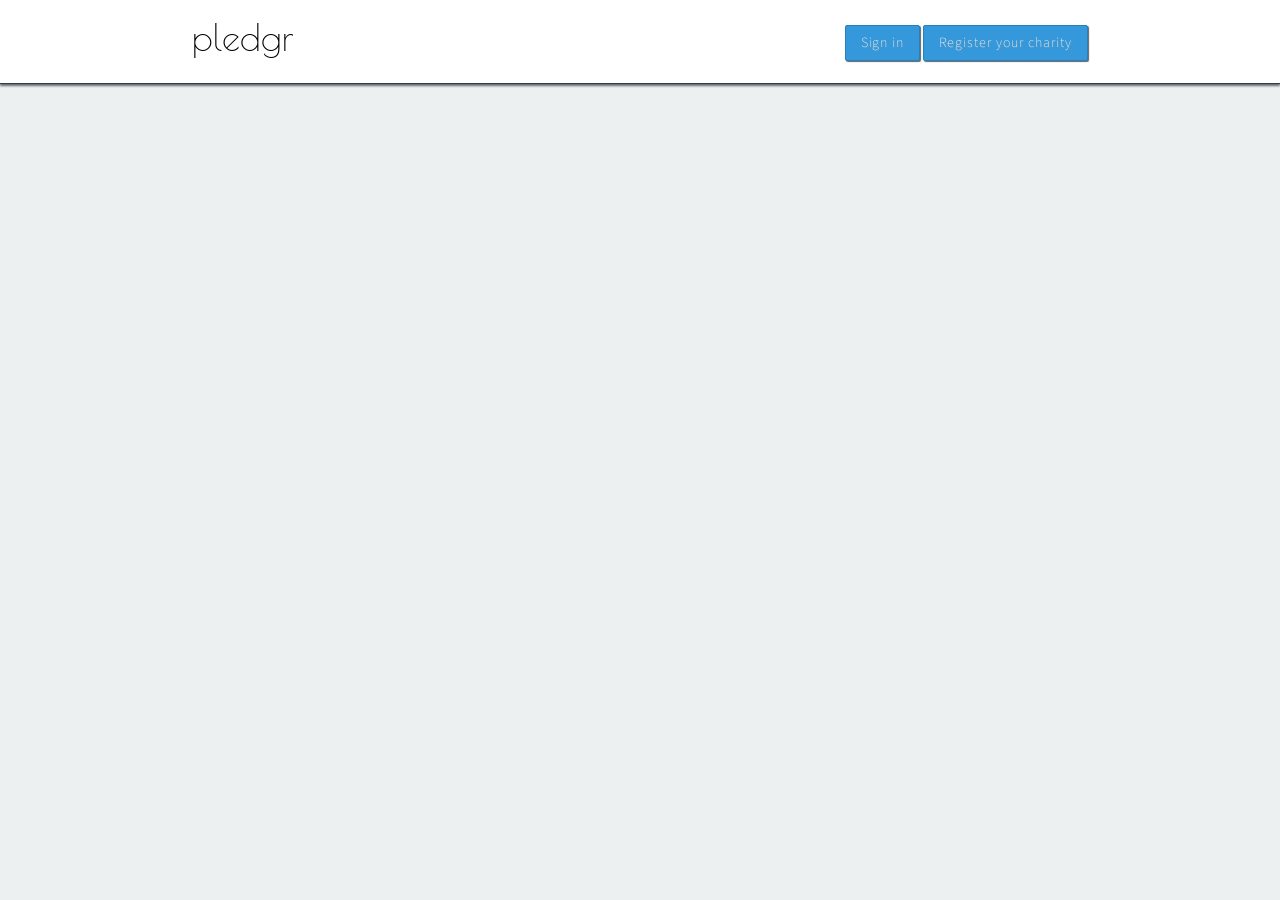
==== client/index.html @ 95111e37 "Build skeleton of front-end for unvetted charity display." ====
<!DOCTYPE html>
<html ng-app="pledgr">
<head lang="en">
 <title>pledgr</title>
  <meta charset="UTF-8">
  
  <!-- Scripts -->
  <script src="bower_components/jquery/dist/jquery.min.js"></script>
  <!-- <script src="bower_components/bootstrap/dist/js/bootstrap.min.js"></script> -->
  <script src="bower_components/angular/angular.js"></script>
  <script type="text/javascript" src="https://js.stripe.com/v2/"></script>
  <script src="bower_components/angular-ui-router/release/angular-ui-router.min.js"></script>
  <script type="text/javascript" src="https://js.stripe.com/v2/"></script>
  <script src="app/app.js"></script>
  <script src="app/home/home.js"></script>
  <script src="app/signup/signup.js"></script>
  <script src="app/charities/charities.js"></script>
  <script src="app/creditcard/creditcard.js"></script>
  <script src="app/signin/signin.js"></script>
  <script src="app/register/register.js"></script>
  <script src="app/account/account.js"></script>
  <script src="app/charityDash/charityDash.js"></script>
  <script src="app/factories/factories.js"></script>
  <script src="app/ui/scripts.js"></script>
  <!-- End Scripts -->

  <!-- CSS / Fonts -->
  <link rel="stylesheet" type="text/css" href="styles/style.css" />
  <link href='http://fonts.googleapis.com/css?family=Source+Sans+Pro:200,300,400,600,700,900,400italic|Poiret+One|Slabo+27px' rel='stylesheet' type='text/css'>


</head>
<body ng-controller="mainApp" class="{{state.current.name}}" >

  <header class="main-header sticky">
    <div class="logo">
      <h1 ui-sref="home">pledgr</h1>
    </div> <!-- .logo -->
    
    <div class="login-controls">
      <button ui-sref="signin">Sign in</button>
      <button ui-sref="register">Register your charity</button>
    </div> <!-- .login-controls -->
  </header>

  <div class="content-area">
    <!-- Templates will load here -->
    <div ui-view class="uiContainer"></div>
  </div> <!-- .content-area -->

  <script src="bower_components/highcharts/highcharts.js"></script>
</body>
</html>
---- client/styles/style.css ----
/**
 * Eric Meyer's Reset CSS v2.0 (http://meyerweb.com/eric/tools/css/reset/)
 * http://cssreset.com
 */
html, body, div, span, applet, object, iframe,
h1, h2, h3, h4, h5, h6, p, blockquote, pre,
a, abbr, acronym, address, big, cite, code,
del, dfn, em, img, ins, kbd, q, s, samp,
small, strike, strong, sub, sup, tt, var,
b, u, i, center,
dl, dt, dd, ol, ul, li,
fieldset, form, label, legend,
table, caption, tbody, tfoot, thead, tr, th, td,
article, aside, canvas, details, embed, 
figure, figcaption, footer, header, hgroup, 
menu, nav, output, ruby, section, summary,
time, mark, audio, video {
  margin: 0;
  padding: 0;
  border: 0;
  font-size: 100%;
  font: inherit;
  vertical-align: baseline;
}
/* HTML5 display-role reset for older browsers */
article, aside, details, figcaption, figure, 
footer, header, hgroup, menu, nav, section {
  display: block;
}
body {
  line-height: 1;
}
ol, ul {
  list-style: none;
}
blockquote, q {
  quotes: none;
}
blockquote:before, blockquote:after,
q:before, q:after {
  content: '';
  content: none;
}
table {
  border-collapse: collapse;
  border-spacing: 0;
}
/*********** End CSS Reset ************/
html, body {
  height: 100%;
  width: 100%;
}

/**** Text Styling ***/
body{
  font-size: 16px;
  overflow-y: hidden;
  font-family: 'Source Sans Pro', sans-serif;
  background: #ECF0F1;
  /*font-family: 'Slabo 27px', serif;*/
}

h1{
  font-size: 4.5em;
  font-weight: 200;
  line-height: 1.25em;
}

h2 {
  font-size: 1.75em;
  font-weight: 100;
  line-height: 1.25em;
  letter-spacing: .075em;
}


/**** UI Elements ***/
input[type="submit"], button{
  background: #3498db;
  border: 1px solid #2980B9;
  color: #fff;
  padding: 7px 15px;
  border-radius: 2px;
  outline: none;
  cursor: pointer;
  text-shadow: 1px 1px 0px rgba(150, 150, 150, 0.7);
  -webkit-box-shadow: 1px 1px 1px 0px rgba(50, 50, 50, 0.75);
  -moz-box-shadow:    1px 1px 1px 0px rgba(50, 50, 50, 0.75);
  box-shadow:         1px 1px 1px 0px rgba(50, 50, 50, 0.75);
  font-size: .875em;
  font-weight: 200;
  letter-spacing: .07em;
  font-family: 'Source Sans Pro', sans-serif;
}

  label{
    display: block;
    margin: .75em 0; 
  }


  input[type="text"], input[type="email"], input[type="tel"], input[type="password"]{
    padding: 7px 5px 8px;
    border: 1px solid #c4c6c6;
    border-radius: 2px;
    width: 150px;
  }


  input[type="submit"]:active, button:active{
    background: #2980b9;
    border: 1px solid #2C3E50;
    -webkit-box-shadow: 0px 0px 0px 0px rgba(50, 50, 50, 0.75);
    -moz-box-shadow:    0px 0px 0px 0px rgba(50, 50, 50, 0.75);
    box-shadow:         0px 0px 0px 0px rgba(50, 50, 50, 0.75);
  }

  input[type="submit"].btn-lg, button.btn-lg{
    padding: 10px 20px;
  }

  input[type="checkbox"]{
    border-radius: 0;
  }

  input[type="checkbox"]:checked + label {
   
  }

  .form-section{
    border: 1px solid #c4c6c6;
    margin: 0 0 20px 0;
    padding: 15px;
    border-radius: 2px;
  }

  .form-tip{
    font-size: .75em;
    color: #969696;
    display: block;
    margin: 12px 0 0 0;
  }

  .form-error{
    color: #E74C3C;
  }

/**** Page Layout ***/

header.main-header{
  width: 100%;
  height: 68px;
  background: #fff;
  padding: 15px 0 0 0;
  border-bottom: 1px solid #2C3E50;
  -webkit-box-shadow: 0px 2px 2px 0px rgba(50, 50, 50, 0.7);
  -moz-box-shadow:    0px 2px 2px 0px rgba(50, 50, 50, 0.7);
  box-shadow:         0px 2px 2px 0px rgba(50, 50, 50, 0.7);
}
  .logo{
    float: left;
    margin: 0 0 0 15%;
  }

  .logo h1{
    font-family: 'Poiret One', cursive;
    font-size: 2.25em;
    cursor: pointer;
  }

  .login-controls{
    float: right;
    margin: 10px 15% 0 0;
  }

  header.fixed{
    position: fixed;
    top:0; 
    left:0;
    -webkit-box-shadow: 0px 1px 1px 0px rgba(50, 50, 50, 0.7);
    -moz-box-shadow:    0px 1px 1px 0px rgba(50, 50, 50, 0.7);
    box-shadow:         0px 1px 1px 0px rgba(50, 50, 50, 0.7);
  }


.content-area{
  padding: 1px 0 25px 0;
  /*margin: 83px 0 0 0;*/
}

.view-container{
  width: 70%;
  margin: 0 auto;
}

/* Home Page */
.home {
  height:100%;
  width: 100%;
  padding: 0;
  background:  no-repeat center center fixed;
  background-image: url(../img/bg-puppy.jpg); 
  background-position: center 75px;
  -webkit-background-size: cover;
  -moz-background-size: cover;
  -o-background-size: cover;
  background-size: cover;
}

  .home-signup{
    width: 100%;
    margin: 5% auto;
    color: #fff;
    text-align: center;
    text-shadow: 1px 0px 1px rgba(150, 150, 150, 1);
  }

    .home-signup h2{
      margin: 0 0 1.5em;
    }
  

/* Signup Page*/

#signup-page{

}

  #signup-page h2{
    margin: 1.5em 0 .5em;
  }











.cta {
  text-align: center;
  float:none;
  margin:0 auto;
  color: white;
  display:table-cell;
  vertical-align: middle;
}

  .cta h1 {
    margin-top: 0;
    font-size: 5em;
    text-align: center;
    color: white;
    text-shadow: black 0.1em 0.1em 0.2em;
    letter-spacing: .02em;
  }
  .cta h4 {
    font-size: 1.7em;
    letter-spacing: .04em;
    text-shadow: black 0.1em 0.1em 0.2em;

  }
  .cta a {
    margin-top: 15px;
  }

.categories {
  list-style: none;
  padding-left: 0;
}
  .categories li.all {
    font-weight: bold;
    margin-bottom: 10px;
    font-size: 1.1em;
  }

  .categories input {
    margin-right: 7px;
  }

  .validatePhone {
    padding-top: 10px;
  }
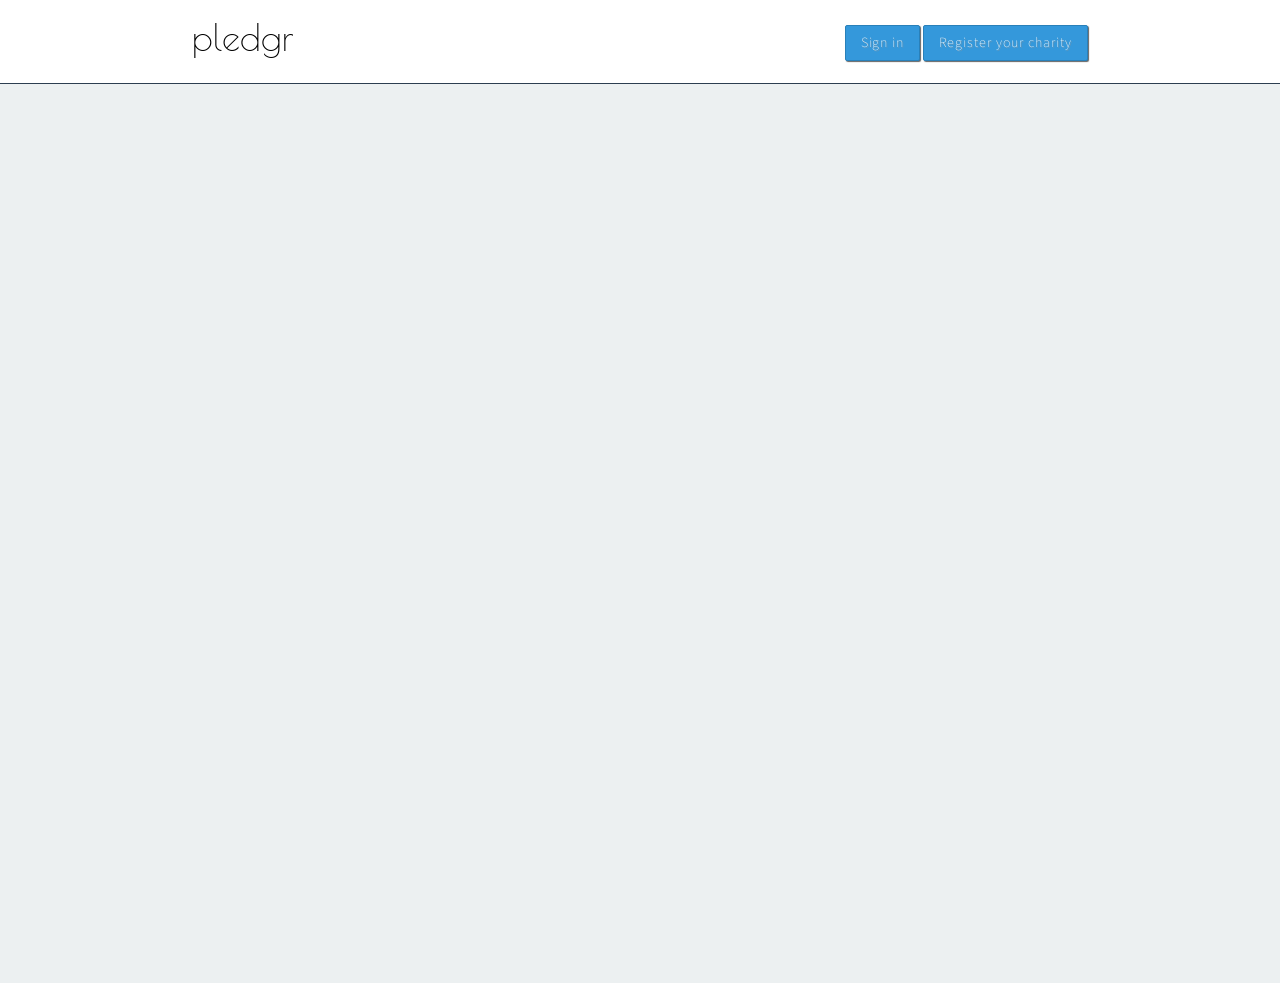
==== commit f6e290b3: "Change script loading order, remove duplicate." ====
--- a/client/index.html
+++ b/client/index.html
@@ -6,6 +6,7 @@
   
   <!-- Scripts -->
   <script src="bower_components/jquery/dist/jquery.min.js"></script>
+  <script src="bower_components/angular/angular.min.js"></script>
   <!-- <script src="bower_components/bootstrap/dist/js/bootstrap.min.js"></script> -->
   <script src="bower_components/angular/angular.js"></script>
   <script type="text/javascript" src="https://js.stripe.com/v2/"></script>
--- a/client/styles/style.css
+++ b/client/styles/style.css
@@ -99,11 +99,16 @@
   }
 
 
-  input[type="text"], input[type="email"], input[type="tel"], input[type="password"]{
+  input[type="text"], input[type="email"], input[type="tel"], input[type="password"], input[type="number"]{
     padding: 7px 5px 8px;
     border: 1px solid #c4c6c6;
     border-radius: 2px;
     width: 150px;
+    margin: 0 0 15px 0;
+  }
+
+  input[type="number"]{
+    width: 50px;
   }
 
 
@@ -119,12 +124,30 @@
     padding: 10px 20px;
   }
 
-  input[type="checkbox"]{
-    border-radius: 0;
-  }
-
-  input[type="checkbox"]:checked + label {
-   
+  input[type="checkbox"], input[type="radio"]{
+    display: none;
+  }
+
+  input[type="checkbox"] + label span, input[type="radio"] + label span {
+      display:inline-block;
+      width:19px;
+      height:19px;
+      margin:-1px 4px 0 0;
+      vertical-align:middle;
+      background:url(../img/check_radio_buttons.png) left top no-repeat;
+      cursor:pointer;
+  }
+
+  input[type="checkbox"]:checked + label span {
+      background:url(../img/check_radio_buttons.png) -19px top no-repeat;
+  }
+
+  input[type="radio"] + label span {
+      background:url(../img/check_radio_buttons.png) -38px top no-repeat;
+  }
+
+  input[type="radio"]:checked + label span {
+      background:url(../img/check_radio_buttons.png) -57px top no-repeat;
   }
 
   .form-section{
@@ -138,7 +161,7 @@
     font-size: .75em;
     color: #969696;
     display: block;
-    margin: 12px 0 0 0;
+    margin: 12px 0 10px 0;
   }
 
   .form-error{
@@ -151,11 +174,14 @@
   width: 100%;
   height: 68px;
   background: #fff;
-  padding: 15px 0 0 0;
+  padding-top: 15px;
   border-bottom: 1px solid #2C3E50;
-  -webkit-box-shadow: 0px 2px 2px 0px rgba(50, 50, 50, 0.7);
-  -moz-box-shadow:    0px 2px 2px 0px rgba(50, 50, 50, 0.7);
-  box-shadow:         0px 2px 2px 0px rgba(50, 50, 50, 0.7);
+  -webkit-box-shadow: 0px 0px 0px 0px rgba(50, 50, 50, 0.7);
+  -moz-box-shadow:    0px 0px 0px 0px rgba(50, 50, 50, 0.7);
+  box-shadow:         0px 0px 0px 0px rgba(50, 50, 50, 0.7);
+      position: fixed;
+    top:0; 
+    left:0;
 }
   .logo{
     float: left;
@@ -174,18 +200,17 @@
   }
 
   header.fixed{
-    position: fixed;
-    top:0; 
-    left:0;
-    -webkit-box-shadow: 0px 1px 1px 0px rgba(50, 50, 50, 0.7);
-    -moz-box-shadow:    0px 1px 1px 0px rgba(50, 50, 50, 0.7);
-    box-shadow:         0px 1px 1px 0px rgba(50, 50, 50, 0.7);
+
+    -webkit-box-shadow: 0px 2px 2px 0px rgba(50, 50, 50, 0.7);
+    -moz-box-shadow:    0px 2px 2px 0px rgba(50, 50, 50, 0.7);
+    box-shadow:         0px 2px 2px 0px rgba(50, 50, 50, 0.7);
   }
 
 
 .content-area{
+
   padding: 1px 0 25px 0;
-  /*margin: 83px 0 0 0;*/
+  margin: 83px 0 0 0; /*equal to header height + padding*/
 }
 
 .view-container{
@@ -230,8 +255,29 @@
     margin: 1.5em 0 .5em;
   }
 
-
-
+  #signup-page fieldset{
+    display: none;
+  }
+
+     #signup-page fieldset.active{
+      display: block;
+     }
+
+
+  #signup-page ul.form-progress{
+    float: right;
+  }
+
+    #signup-page ul.form-progress li{
+      width: 8px;
+      height: 8px;
+      display: block;
+      float: left;
+      margin-right: 8px;
+      background: #3498DB;
+      border: 2px solid #2C3E50;
+      border-radius: 6px;
+    }
 
 
 
@@ -283,4 +329,4 @@
 
   .validatePhone {
     padding-top: 10px;
-  }
+  }
